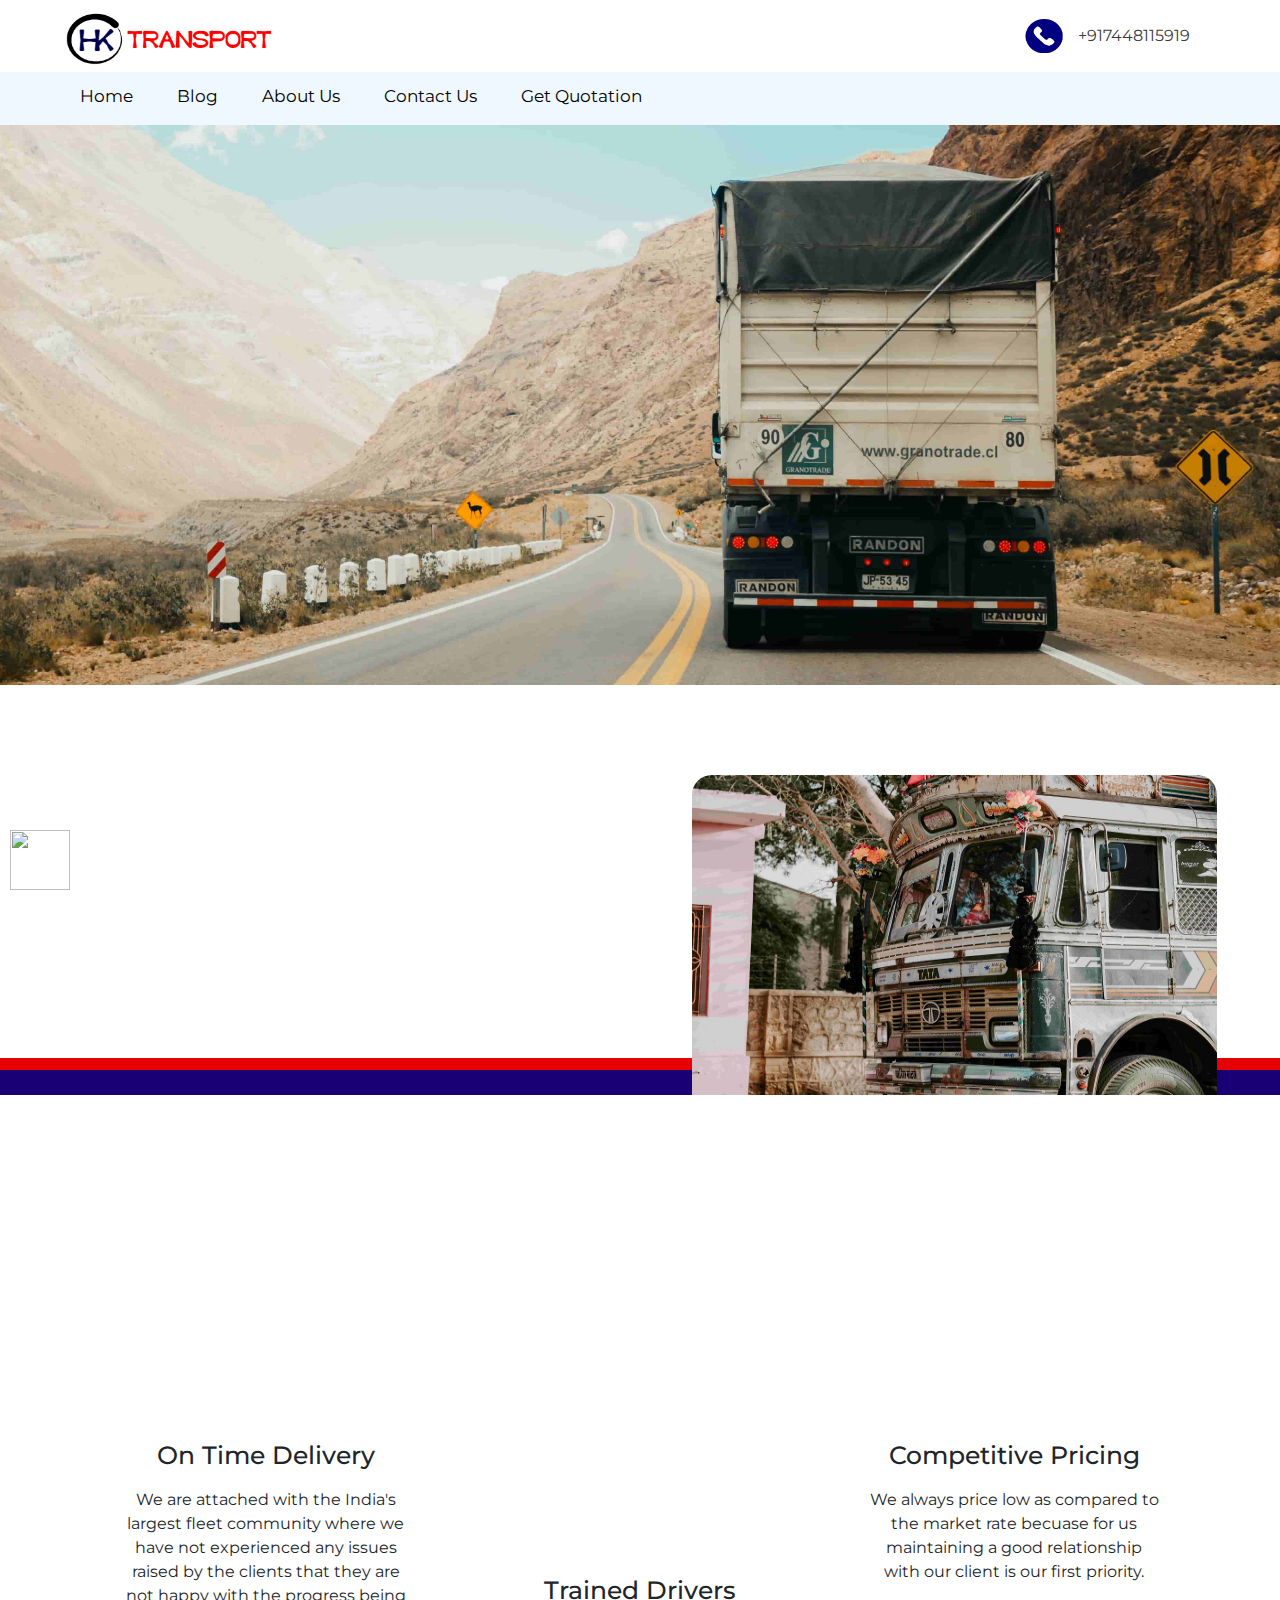
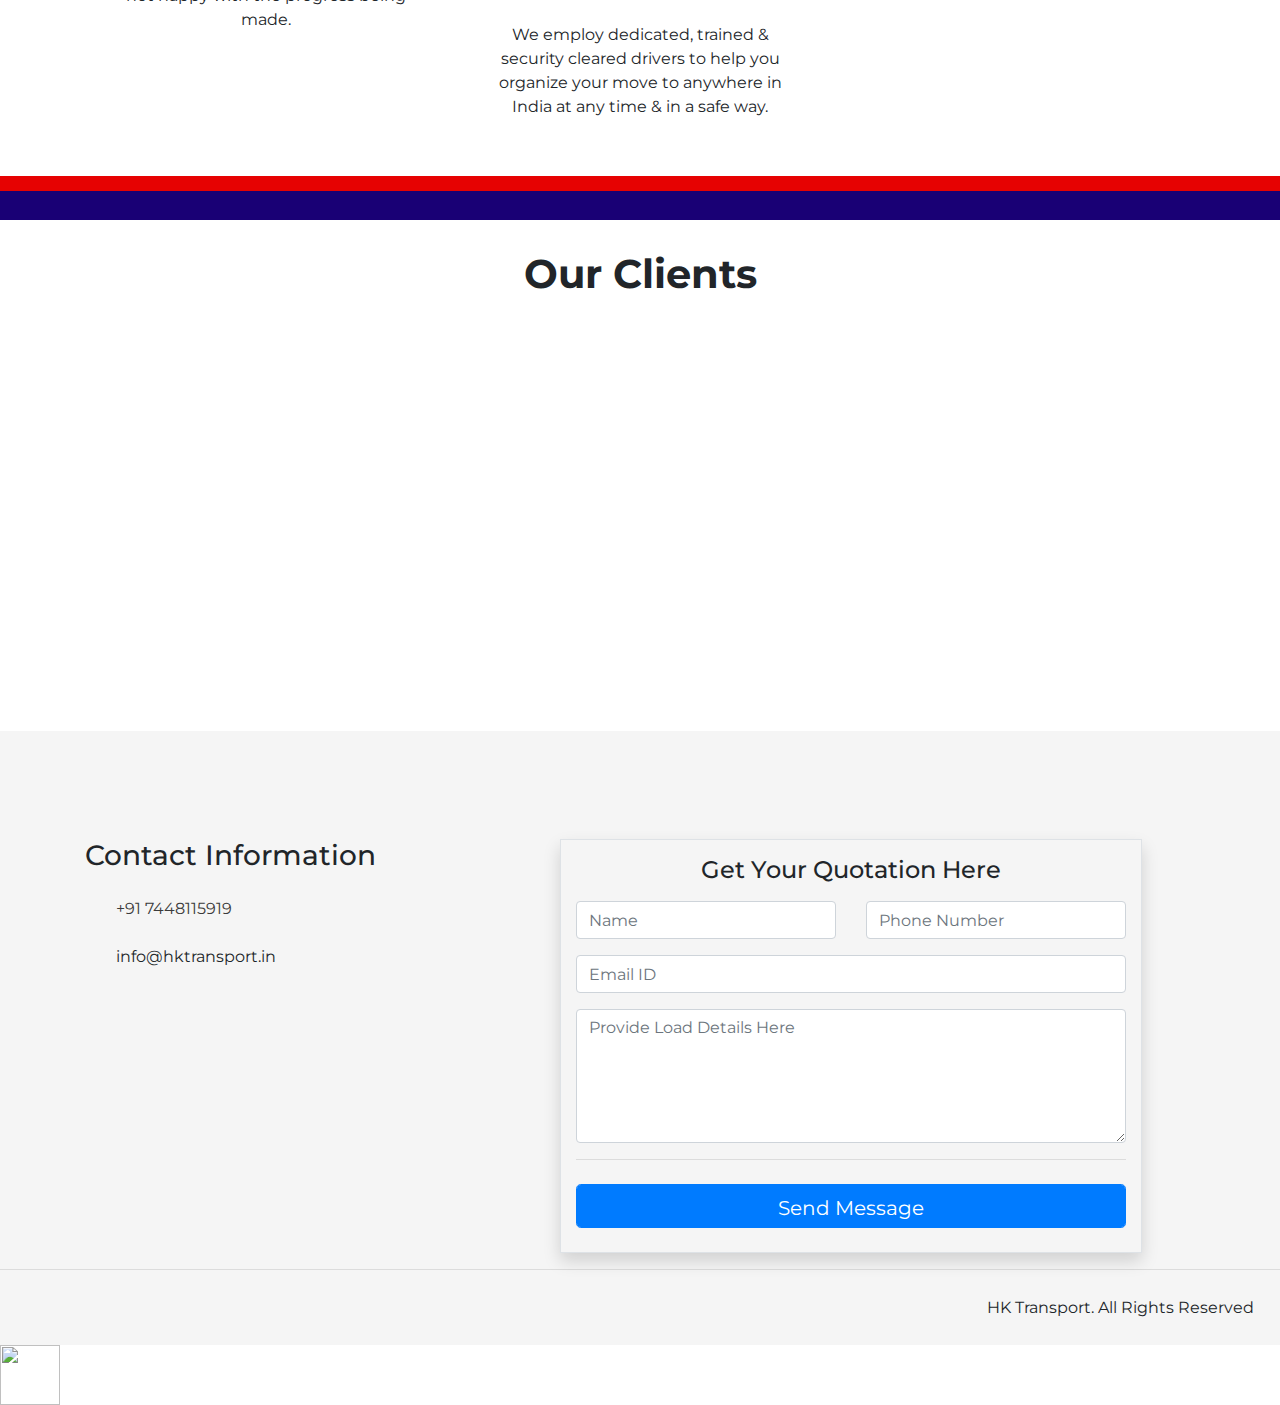
==== index.html @ 0db489b5 "scrollbar added with other changes" ====
<!DOCTYPE html>
<html lang="en">
<head>
<link rel="apple-touch-icon" sizes="180x180" href="/Images/favicon/apple-touch-icon.png">
<link rel="icon" type="image/png" sizes="32x32" href="/Images/favicon/favicon-32x32.png">
<link rel="icon" type="image/png" sizes="16x16" href="/Images/favicon/favicon-16x16.png">
<link rel="manifest" href="/Images/favicon/site.webmanifest">
<link rel="shortcut icon" href="/Images/favicon/favicon.ico">
<meta name="msapplication-TileColor" content="#da532c">
<meta name="msapplication-config" content="/Images/favicon/browserconfig.xml">
<meta name="theme-color" content="#ffffff">

    <meta charset="UTF-8">
    <meta name="viewport" content="width=device-width, initial-scale=1.0">
    <meta http-equiv="X-UA-Compatible" content="ie=edge">
    <meta name="description" content="HK Transport is providing Transport Services in Pune, Mumbai & Ratnagiri region, known for the Quality & Cost Effective service provider of India. We are attached with the largest fleet community helping both fleet owners & load providers enjoy greater benefits. We believe in customer satisfaction & our main motto is to create the safest & low-cost services possible for out clients.">
    <title>HK Transport</title>
    <link rel="stylesheet" href="https://stackpath.bootstrapcdn.com/bootstrap/4.3.1/css/bootstrap.min.css" integrity="sha384-ggOyR0iXCbMQv3Xipma34MD+dH/1fQ784/j6cY/iJTQUOhcWr7x9JvoRxT2MZw1T" crossorigin="anonymous">
    <link href="https://fonts.googleapis.com/css?family=Montserrat&display=swap" rel="stylesheet">
    <link rel="stylesheet" href="./CSS/style.css">
    <link rel="stylesheet" href="./CSS/query.css">
    <!-- loading Sign -->
    <!-- <link rel="stylesheet" href="./CSS/loader.css">
    <script src="https://cdnjs.cloudflare.com/ajax/libs/modernizr/2.8.2/modernizr.js"></script> -->

    <!-- animation -->
    <link rel="stylesheet" href="./CSS/animate.css" />
    <!-- contact icon -->
    <link rel="stylesheet" href="./CSS/all.min.css">
    <!-- Global site tag (gtag.js) - Google Analytics -->
<script async src="https://www.googletagmanager.com/gtag/js?id=UA-167092815-1"></script>
<script>
  window.dataLayer = window.dataLayer || [];
  function gtag(){dataLayer.push(arguments);}
  gtag('js', new Date());

  gtag('config', 'UA-167092815-1');
    gtag('config', 'AW-659554846');
</script>
</head>
<body >
        <!-- <div id="loader-wrapper">
                <div class="loader"></div>
        </div> -->
        
        <div class="heading d-flex justify-content-between">
            <div class="logo">
              <a href="./">
                  <img src="./Images/HK_Web.png" alt="Logo">
              </a>
            </div>
            <div class="call d-flex flex-row align-items-center">
              <div class=""><img src="./Images/Call_Logo.png" alt="Call"> </div>
              <div class=""><a style="color: #3b3b3b;" href="tel:7448115919">
                  <span>+917448115919</span>
                </a>
              </div>
             
               
            </div> 
          </div>
        <nav class="sticky-top">
          <div class="d-flex flex-column">
            <div class="mobile-nav justify-content-between">
              <img src="./Images/HK_Mob.png" alt="">
              <div class="align-self-center m-nav-call">
                  <i class="fas fa-phone-alt"></i> 
                <span class="ml-1 call"><a style="color: #3b3b3b;" href="tel:7448115919">
                    <span>7448115919</span>
                  </a></span>
              </div>
              <a class="nav-icon js--nav pointer pr-2 align-self-center"><i class="fas fa-bars"></i></a>
              
            </div>
            <div class="web-nav">
            <ul class="main-nav js--main-nav">
                  <li><a class="" href="./">Home</a></li>
                  <li><a class="" href="./transport-directory/">Blog</a></li>
                  <li><a class="" href="./aboutus/">About Us</a></li>
                  <li><a class="js--scroll-to-cont" href="#">Contact Us</a></li>
                  <li><a class="js--scroll-to-cont" href="#">Get Quotation</a></li>
                </ul>
              </div>
    
            
          </div>
        </nav>
        
        
          
        
        <div class="cover" style="background-image: url('./Images/Truck.jpg');">
            <div class="content ">
               <div class="box1 js--box1"><img  id="blue" src="./Images/Blue_Image.png" alt="Hari Krishna" width="350" height="80" ></div>
        
                <div class="box2 js--box2 js--fixed-nav" ><img id="white" src="./Images/White_Image.png" alt="Transport" width="400" height="78" ></div>
              
            </div>
        </div>
       
        <div class="para1 container-fluid" >
            <div class=" row">
                <div class="col col-sm-5 js--para " id="para" >
                    <h1>Connected With Over 7000+ Fleet Owners</h1>
                    <p data-aos="fade-right"  data-aos-duration="1000" >HK Transport is working with the largest fleet community, serving about 500 cities across India. We place 200+ vehicles everyday & enabled around 50000 trips till date. Our network is highly optimised helping both fleet owners & load providers enjoy greater benefits.</p>
                </div>
                <div class="truck col ">
                <img src="./Images/Tata_Truck.jpg" alt="Transport">
                </div>
            </div>
        </div>
       
        <div class="adv">
            <div class="tag container js--tag" >
                <h1>Why You Should Choose Us ?</h1>
                <hr >
                <p>We are known for the cost effective transport service provider in India. With our "No Excuse In Business" motto, you will get the best service at a reasonable price for sure. With thousands of shifting done on yearly basis, we transport all types of goods such as Cement, Steel, ODC Machines, Packaged consumer boxes etc. We treat client's assets like our own & act with the company's long-term success in mind. Having our establishment since long time, we have gained a high reputation amongst various multinational companies as well as domestic companies in India.
                </p>
            </div>
        
        <div class='ico container-fluid'>
                <div id="block" class="d-flex justify-content-between row">
                    <div class="col col-md-4" id='ico1'>
                        <img src="./Images/Delivery.png" alt="Icon" id="js--ico1">
                        <h3>On Time Delivery</h3>
                        <p>We are attached with the India's largest fleet community where we have not experienced any issues raised by the clients that they are not happy with the progress being made.</p>
                    </div>
                    <div class="col col-md-3" id='ico2' >
                        <img  src="./Images/Drivers.png" alt="Icon" id="js--ico2">
                        <h3>Trained Drivers</h3>
                        <p>We employ dedicated, trained & security cleared drivers to help you organize your move to anywhere in India at any time & in a safe way.</p>    
                    </div>
                    <div class="col col-md-4" id='ico3' >
                        <img src="./Images/Price.png" alt="Icon" id="js--ico3">
                        <h3>Competitive Pricing</h3>
                        <p>We always price low as compared to the market rate becuase for us maintaining a good relationship with our client is our first priority.</p>
                    </div>      
                </div>
            </div>
        </div>
       
        <div class="container client">
          
            <h1 class=" d-flex justify-content-center font-weight-bold">Our Clients</h1>
            <div class="partners js--partners">
                <div class="d-flex justify-content-between ">
                    <img id="rel" src="./Images/Partners/Reliance_Logo.png" alt=""> 
                    <img id="baj" src="./Images/Partners/Bajaj_Logo.png" alt="" class="mt-5">
                    <img id="amu" src="./Images/Partners/Amul_Logo.png" alt="">
                </div>
                <div class="d-flex justify-content-around ml-5 mr-5">
                    <img id="god" src="./Images/Partners/Godrej_Logo.png" alt="" class="mt-3">
                    <img id="par" src="./Images/Partners/Parle_G.png" alt="" class="mb-3">
                </div>
                <div class="d-flex justify-content-between mt-3">
                    <img id="nir" src="./Images/Partners/Nirma.png" alt="">
                    <img id="ess" src="./Images/Partners/Essar_Logo.png" alt="">
                    <img id="lnt" src="./Images/Partners/L_n_T_Logo.png" alt="">
                </div>
            </div>
        </div>
       
      <div class= "contact mt-5">
        <div class="container">
          <div class=" d-flex row justify-content-between">
            <div class="col-md-4 mt-5 js--cont">
                <h3 >Contact Information</h3>
                
                <div class="mt-4 d-flex">
                    <i class="fas fa-phone-alt "></i> 
                  <span class="ml-3 col flex-grow-1 call" id="cont-no">
                      <a style="color: #3b3b3b;" href="tel:+917448115919">
                          <span>+91 7448115919</span>
                        </a>
                  </span>
                </div>
                
                <div class="mt-4 d-flex">
                    <i class="fas fa-envelope "></i>
                    <span class="ml-3 col flex-grow-1" id="cont-email">info@hktransport.in</span>
                </div>
                <div class="mt-5 px-5 py-3 js--contact" style="border:2px solid black; font-weight: bold;">
                  We Provide Services From Mumbai, Pune & Ratnagiri To All Over India
                </div>
              </div>
         
              <div class="col-md-7 " id="form">
            <div class="pt-3 col-md-11 order-md-1 mr-2 mt-5 border shadow">
                <h4 class="mb-3 text-center" id="quot">Get Your Quotation Here</h4>
                <form name="submit-to-google-sheet" id="test-form" class="needs-validation" novalidate>
                  <div class="row">
                    
                    <div class="col-md-6 mb-3">
                      <input type="text" class="form-control" id="name" name="Name" placeholder="Name" value="" required>
                      <div class="invalid-feedback">
                        Valid name is required.
                      </div>
                    </div>
                    <div class="col-md-6 mb-3">
                        <input type="text" class="form-control" id="phone" name="Phone" placeholder="Phone Number" value="" required>
                        <div class="invalid-feedback">
                          Valid Number is required.
                        </div>
                      </div>
                    </div>
                 
                  <div class="mb-3">
                    <input type="email" class="form-control" id="email" name="Email" placeholder="Email ID" required>
                    <div class="invalid-feedback">
                      Please enter a valid email address for shipping updates.
                    </div>
                  </div>
                  <div class="mb-3">
                      <textarea class="form-control" id="message" rows="5" name="Message" placeholder="Provide Load Details Here" required></textarea>
                  </div>
             
                   <hr class="mb-4">
                  <button class="btn btn-primary btn-lg btn-block mb-4 form-control submit" id="submit-form" type="submit">Send Message</button>
                </form>
                <div style="display:none;" class="form-msg success" id="thankyou_message">
                  <h2 style="font-size:1em;text-align:center">
                      <em>Thanks</em> for contacting us!
                      We will get back to you soon!
                  </h2>
              </div>
              </div>
              </div>
            </div>
          </div>
          <hr style="margin-bottom: 0;">
        <div class="cc d-flex justify-content-end">
          <div><i class="far fa-copyright"></i></div>
          <div> HK Transport. All Rights Reserved</div>
        </div>
     </div>
       

          <div class="sticky-top sidenav js--m-nav">
            <div class="row"> 
            <ul class="main-nav m-nav js--main-nav flex-grow-1">
                <li><a class="" href="./">Home</a></li>
                <li><a class="" href="./transport-directory/">Blog</a></li>
                <li><a class="" href="./aboutus/">About Us</a></li>
                <li><a class="js--scroll-to-cont" href="#">Contact Us</a></li>
                <li><a class="js--scroll-to-mcont" href="#">Get Quotation</a></li>
               </ul>
              </div> 
              <div class="m-cont">
                
                <div class="mt-2 d-flex">
                    <i class="fas fa-phone-alt ml-3 "></i> 
                  <p class="col flex-grow-1 call">
                    <a style="color: #3b3b3b;" href="tel:7448115919">
                      7448 115919
                    </a></p>
                </div>
                
                <div class="mt-2 d-flex">
                    <i class="fas fa-envelope ml-3"></i>
                    <p class="col flex-grow-1" >info@hktransport.in</p>
                </div>
               
              </div>
              
          </div>
          <!-- whatsapp and call floating buttons  -->
          <div class="mobile-call" style="display: flex;">
            <a href="tel:7448115919">
              <img
                class="js--call"
                src="../Images/mobile/call.png"
                width="60px"
                height="60px"
                alt=""
                srcset=""
              />
            </a>
          </div>
          <div class="mobile-whatsapp">
            <a href="https://wa.me/917448115919">
              <img
                class="js--whatsapp"
                src="../Images/mobile/whatsapp.png"
                width="60px"
                height="60px"
                alt=""
                srcset=""
              />
            </a>
          </div>
        
<script src="./JS/jquery-3.4.1.min.js"></script> 
<script src="https://cdnjs.cloudflare.com/ajax/libs/popper.js/1.14.7/umd/popper.min.js" integrity="sha384-UO2eT0CpHqdSJQ6hJty5KVphtPhzWj9WO1clHTMGa3JDZwrnQq4sF86dIHNDz0W1" crossorigin="anonymous"></script>
<script src="https://stackpath.bootstrapcdn.com/bootstrap/4.3.1/js/bootstrap.min.js" integrity="sha384-JjSmVgyd0p3pXB1rRibZUAYoIIy6OrQ6VrjIEaFf/nJGzIxFDsf4x0xIM+B07jRM" crossorigin="anonymous"></script>
<script src="JS/jquery.waypoints.min.js"></script>
<script src="JS/jquery.serialize-object.min.js"></script>
<script src="JS/main.js"></script>
</html>
---- CSS/style.css ----
/*********************
    HTML
***********************/

body {
  overflow-x: hidden;
}
body {
  font-family: "Montserrat", sans-serif;
}

/*********************
    Heading
***********************/

.heading {
  padding-top: 0.5%;
  padding-bottom: 0.5%;
}
.logo {
  padding-left: 5%;
}
.logo img {
  /* height: 45px;
    width: 400px; */
  height: 55px;
  width: 210px;
  margin-top: 2%;
}
.call {
  padding-right: 7%;
}
.call img {
  height: 40px;
  width: 68px;
}
.call a {
  font-size: 16px;
  text-decoration: none;
  -webkit-tap-highlight-color: transparent;
}
.m-head,
.m-head a {
  display: none;
}
/*********************
    Navigation
***********************/

/* Main Navigation*/

nav img {
  height: 0px;
  width: 0px;
  visibility: hidden;
}
.mobile-nav,
.sidenav {
  display: none;
}
.main-nav {
  float: left;
  list-style: none;
  margin-top: 12px;
}
.main-nav li {
  display: inline-block;
  margin-left: 40px;
}
.main-nav li a:link,
.main-nav li a:visited {
  padding: 8px 0;
  color: black;
  text-decoration: none;
  font-size: 17px;
}
.main-nav li a:hover,
.main-nav li a:active {
  border-bottom: 2px solid orange;
}

nav {
  padding: 0px 0;
  background-color: aliceblue;
  /* changes */
  /* position: absolute;
    top: 66px;
    right: 0;
    left: 0;
    z-index: 1030;
    /* background-color: rgba(223, 156, 156, 0.075); */
  /* background: linear-gradient( rgba(255, 255, 255, 1)40%, rgba(255, 255, 255, 0.6) 70%, rgba(255, 255, 255, 0.04) 90%, rgba(255, 254, 254,0.04) 90%); */
}
nav .div {
  position: relative;
}
/* changes for nav */
.fixed-theme {
  top: 0;
  background-color: aliceblue;
  position: fixed;
}

.nav-icon {
  float: right;
  margin-right: 10px;
  cursor: pointer;
}

/* .navbar{
    margin-top: 10px;
    height: 60px;
    font-size: 16px;
    background-color: aliceblue;
    
}
.collapse{
    padding-left:2.3%; 
}
.nav-item{
    margin-left: 20px;
} */

/*********************
    Cover Page
***********************/
.cover {
  background-position: 100% 82%;
  background-size: cover;
}
.content {
  height: 560px;
  width: 100%;
  font-size: 0;
  line-height: 0;

  display: block;
}
.content div {
  display: block;
}
.box1 {
  padding-left: 10%;
  padding-top: 4%;
  z-index: 0;
}
.box2 {
  padding-left: 15%;
}
#blue {
  vertical-align: top;
}
#white {
  vertical-align: top;
}

/*********************
    Mid-page
***********************/
.para1 {
  background-color: floralwhite;
  background: -webkit-gradient(
    linear,
    left top,
    left bottom,
    color-stop(91%, white),
    color-stop(85%, #e60202),
    color-stop(94%, #e60202),
    color-stop(94%, rgb(25, 0, 117))
  );
  background: linear-gradient(
    180deg,
    white 91%,
    #e60202 85%,
    #e60202 94%,
    rgb(25, 0, 117) 94%
  );
}
#para {
  padding-top: 70px;
  padding-left: 9%;
}
#para h1 {
  font-size: 32px;
}
#para p {
  padding-top: 15px;
  font-size: 16px;
}
.truck {
  padding-top: 7%;
  /* padding-right: 10%; */
}
.truck img {
  height: 320px;
  width: 525px;
  border-radius: 20px 20px 0 0;
  margin-left: 20%;
}

/*********************
    Icons
***********************/
.adv {
  text-align: center;
  padding-top: 3%;
  background: -webkit-gradient(
    linear,
    left top,
    left bottom,
    color-stop(94%, white),
    color-stop(90%, #e60202),
    color-stop(96%, #e60202),
    color-stop(94%, rgb(25, 0, 117))
  );
  background: linear-gradient(
    180deg,
    white 94%,
    #e60202 90%,
    #e60202 96%,
    rgb(25, 0, 117) 94%
  );
}
.tag h1 {
  padding-bottom: 5px;
  font-weight: bold;
}
.tag p {
  padding: 0 30px;
  padding-top: 5px;
}
.tag hr {
  width: 100px;
  color: blue;
  border-top: 10px solid rgb(25, 0, 117);
  border-radius: 20px 20px 20px 20px;
}
.ico {
  padding-top: 30px;
  padding-bottom: 85px;
}
#ico1 {
  padding-left: 120px;
}
#ico3 {
  padding-right: 120px;
}
.ico h3 {
  padding-top: 16px;
  font-size: 25px;
}
.ico p {
  padding-top: 10px;
}

/*********************
    Clients
***********************/
.client h1 {
  margin-top: 30px;
}
#rel {
  height: 160px;
  width: 160px;
}
#baj {
  height: 50px;
  width: 190px;
  /* margin-top: 50px; */
}
#amu {
  height: 85px;
  width: 150px;
  margin-top: 45px;
}
#god {
  height: 65px;
  width: 150px;
  /* margin-left: 250px; */
}
#par {
  height: 85px;
  width: 165px;
  /* margin-right: 250px;
    margin-bottom: 50px; */
}
#nir {
  height: 65px;
  width: 165px;
}
#ess {
  height: 85px;
  width: 165px;
}
#lnt {
  height: 100px;
  width: 100px;
  margin-right: 20px;
}

/*********************
    Contact
***********************/
.contact {
  padding: 60px 0 0;
  background-color: whitesmoke;
}
.fas {
  margin-top: 6px;
}

.form-msg {
  width: 70%;
  margin: 0 auto;
  padding: 10px;
  border-radius: 3px;
  margin-bottom: 20px;
  color: black;
}
.success {
  background-color: rgba(38, 191, 68, 0.8);
}
.error {
  background-color: rgba(209, 46, 46, 0.8);
}
.cc {
  padding: 2%;
}
.cc div i {
  margin-right: 5px;
}
/*********************
    About Us Page
***********************/
.about-main {
  text-align: center;
  padding-top: 3%;
  background: -webkit-gradient(
    linear,
    left top,
    right top,
    from(rgb(255, 100, 100)),
    to(rgb(255, 255, 128))
  );
  background: linear-gradient(to right, rgb(255, 100, 100), rgb(255, 255, 128));
}

.about-main p {
  padding-top: 10px;
  font-size: 19px;
}
.vis {
  background-image: -webkit-gradient(
      linear,
      left top,
      left bottom,
      from(rgba(0, 0, 0, 0.6)),
      to(rgba(0, 0, 0, 0.7))
    ),
    url(../Images/Vision.jpg);
  background-image: linear-gradient(rgba(0, 0, 0, 0.6), rgba(0, 0, 0, 0.7)),
    url(../Images/Vision.jpg);
}
.mis {
  background-image: -webkit-gradient(
      linear,
      left top,
      left bottom,
      from(rgba(0, 0, 0, 0.6)),
      to(rgba(0, 0, 0, 0.7))
    ),
    url(../Images/Mission1.jpg);
  background-image: linear-gradient(rgba(0, 0, 0, 0.6), rgba(0, 0, 0, 0.7)),
    url(../Images/Mission1.jpg);
}

.mis,
.vis {
  background-position: center center;
  background-attachment: fixed;
  color: white;
}
.mis hr,
.vis hr {
  width: 40%;
  border-top: 2px solid rgb(255, 255, 255);
}
.vis p,
.mis p {
  font-size: 21px;
}
.vis div,
.mis div {
  height: 560px;
  width: 100%;
  display: block;
  padding-top: 80px;
}
/* bottom icons call and whatsapp */
.mobile-call {
  position: fixed;
  z-index: 1151;
  bottom: 10px;
  left: 10px;
  right: 10px;
  display: flex;
  justify-content: space-between;
}

/*********************
    Thank You Page
***********************/

.thank-main {
  text-align: center;
  padding-top: 3%;
  background: -webkit-gradient(to bottom, rgb(0, 196, 204), #f5f5f5);
  background: linear-gradient(to bottom, rgb(0, 196, 204), #f5f5f5);
}
.thank-title {
  color: rgb(0, 69, 71);
}
.thank-main p {
  color: rgb(0, 69, 71);
  padding-top: 10px;
  font-size: 19px;
}

/*********************
    Animation
***********************/

.js--call,
.js--whatsapp {
  -webkit-animation-duration: 1s;
  animation-duration: 1s;
}

.js--box1,
.js--box2,
.js--contact,
.js--para,
.js--tag,
.js--partners {
  opacity: 0;
  -webkit-animation-duration: 1s;
  animation-duration: 1s;
}
.js--box1.animated,
.js--box2.animated,
.js--contact.animated,
.js--para.animated,
.js--tag.animated,
.js--partners.animated {
  opacity: 1;
}
#js--ico1,
#js--ico2,
#js--ico3 {
  opacity: 0;
  -webkit-animation-duration: 0.5s;
  animation-duration: 0.5s;
}
#js--ico1.animated,
#js--ico2.animated,
#js--ico3.animated {
  opacity: 1;
}
.js--m-nav {
  opacity: 0;
}
.js--m-nav.animated {
  opacity: 1;
  -webkit-animation-duration: 0.5s;
  animation-duration: 0.5s;
  display: block;
}
---- CSS/query.css ----
/* big tablet to 1200px: (width smaller than row)*/
@media only screen  and (max-width:1200px){
    #blue{
        width: 300px;
        height: 70px;
    }
    #white{
        width: 350px;
        height: 70px;
    }
    #para{
        padding-left: 5%;
    }
    #para h1{
        font-size: 28px;
    }
    #para p,.tag p,.ico p,.vision p{
        font-size: 16px;
    }
    .truck img{
        height: 280px;
        width: 495px;
        margin-left: 13%;
    }
    .tag h1,.vision h1{
        font-size: 36px;
    }
    .tag hr{
        width: 80px;
        border-top: 8px solid rgb(25, 0, 117);
    }
    .ico h3,.contact h3{
        font-size: 22px;
    }
    #js--ico1,#js--ico2,#js--ico3{
        height: 130px;
        width:200px;
    }
    .client h1{
        font-size: 36px;
    }
    .js--contact,.contact span{
        font-size: 14px;
    }
    #quot{
        font-size: 20px;
    }
}

/* Small tablet to big tablets: 768px to 1023px */
@media only screen  and (max-width:1023px){
    .content{
        height: 500px;
    }
    
    #para{
        padding: 2% 2%;
    }
    #para h1{
        font-size: 24px;
    }
    #para p,.tag p,.ico p,.vision p{
        font-size: 16px;
    }
    .truck{
        padding-top: 15%;
    }
    .truck img{
        height: 230px;
        width: 410px;
        margin:0 ;
    }
    .tag h1,.vision h1{
        font-size: 30px;
    }
    .tag hr{
        width: 60px;
        border-top: 6px solid rgb(25, 0, 117);
    }
    .ico h3,.contact h3{
        font-size: 20px;
    }
    #ico1{
        padding-left: 50px;
    }
    #ico3{
        padding-right: 50px;
    }
    /*********************
        Clients
    ***********************/
    #rel{
        height:100px;
        width: 100px;
    }
    #baj{
        height: 30px;
        width: 130px;
        /* margin-top: 50px; */
    }
    #amu{
        height: 55px;
        width: 120px;
        margin-top: 30px;
    }
    #god{
        height: 45px;
        width: 110px;
        margin-top: 10px;
        margin-right: 20px;
        /* margin-left: 250px; */
    }
    #par{
        height: 50px;
        width: 115px;
        margin-top: 25px;
        /* margin-right: 250px;
        margin-bottom: 50px; */
    }
    #nir{
        height: 45px;
        width: 105px;
    }
    #ess{
        height: 45px;
        width: 105px;
        margin-right: 20px;
    }
    #lnt{
        height: 50px;
        width: 50px;
        margin-right: 50px;
    }

    .client h1{
        font-size: 30px;
    }

    .js--contact,.contact span{
        font-size: 13px;
    }
    #quot{
        font-size: 15px;
    }
    #cont-email{
        margin-top:5px;
    }

}
@media only screen  and (max-width:783px){

    .heading{
        display: flex;
    }
}

/* Small phones to small tablets: 481px to 767px */
@media only screen  and (max-width:767px){
    
    .heading .logo,.heading .call img,
    .heading .call div,.web-nav{
        display: none;
    }
    .heading{
        padding: 0;
    }
    
    .mobile-nav{
        /* display: block; */
        display:flex;
        padding: 2px 0;
        color: black;
        text-decoration: none;
    }
    .m-nav-call{
        display: flex;
    }
   .sidenav{
    height: 100%;
    width: 250px;
    position: fixed;
    z-index: 1002;
    top: 50px;
    right: 0;
    background-color: rgb(255, 255, 255);
    overflow-x: hidden;
    -webkit-transition: 0s;
    transition: 0s;
    
    border-left:  1.5px solid rgb(97, 97, 97); 
    }
     /* 
    .m-nav ul{
        background: white;
        margin: 0;
    } */
    nav{
        background-color: white;
        padding: 5px 0;
    }
    
    .main-nav{
        /* float: right;
        margin-right: 40%; */
        padding: 0;
    
    }
    .main-nav li{
        display: block;
        width: 100%;
        padding: 2px 0;
    }
    .main-nav li a:link,
    .main-nav li a:visited{
        display: block;
        border: 0px;
    }
    nav img{
        /* height: 40px;
        width: 270px; */
        height: 36px;
        width: 36px;
        visibility: visible;
        margin-left: 2%;
    }
    .nav-icon{
        display: inline-block;
        padding-left: 10px;
    }
    .m-cont{
        font-size: small;
        color: black;
        text-decoration: none;
    }
    .m-count div span a p{
        margin-top: 3px;
    }
    .content{
        height: 400px;
        padding-top: 10%;
    }

    #blue{
        width: 220px;
        height: 55px;
    }
    #white{
        width: 280px;
        height: 55px;
    }
    #para{
            padding: 40px 20px 0;
        
    }
    #para h1{
        font-size: 32px;
        line-height: 1.3em;
    }
    
    .truck{
        display: flex;
    justify-content: center !important;
    }
    .truck img{
        height: 230px;
        width: 410px;
        margin:0;
    }

    .tag hr{
        width: 60%;
        border-top: 2px solid rgb(25, 0, 117);
    }

    #ico1,#ico2,#ico3{
        padding:0 80px;
    }
    #cont-no{
        margin-top:5px;
    }
    .vis p,.mis p{
        font-size: 16px;
    }

}

/* Small phones from : 0 to 480px */
@media only screen  and (max-width:480px){
    
   nav{
       margin: 0;
   }
   
    .truck img{
        height: 190px;
    width: 290px;
        margin:0;
        font-size: 0;
    }
    .content{
            height: 400px;
            /* changes */
            /* margin-top: 2rem; */
    }
    #blue{
        width: 150px;
        height: 36px;
    }
    #white{
        width: 190px;
        height: 36px;
    }
    #para h1{
        font-size: 32px;
        line-height: 1.3em;
    }
    
    #para p,.tag p,.vision p{
        font-size: 16px;
    font-weight: 400;
    line-height: 1.5em;
    }
    .adv{
        background: -webkit-gradient(linear, left top, left bottom, color-stop(97%, white), color-stop(97%, #e60202),color-stop(98%, #e60202), color-stop(94%, rgb(25, 0, 117)));
        background: linear-gradient(180deg, white 97%, #e60202 97%,#e60202 98%, rgb(25, 0, 117) 94%);
    }
   
    .tag h1{
        /* padding-top: 10px;
        padding-bottom: 0px; */
        font-size: 24px;
        line-height: 1.2;
       padding: 10px 50px 0;
    }
    .tag p{
        padding-top: 0px;
        padding: 0 15px;
    }
    
    .ico h3{
        font-size: 21px;
        line-height: 1.35;
        font-weight: 400;
    }
    #ico1,#ico2,#ico3{
        padding:0 0;
    }
    #js--ico1,#js--ico2,#js--ico3{
        height: 121px;
        width:185px;
    }
    /*********************
        Clients
    ***********************/
    .client h1{
        font-size: 25px;
    }
    #rel{
        height:65px;
        width: 65px;
        margin-top: 25px;
    }
    #baj{
        height: 20px;
        width: 75px;
        margin-bottom: 0px;
    }
    #amu{
        height: 35px;
        width: 65px;
        margin-top: 40px;
    }
    #god{
        height: 30px;
        width: 65px;
        margin-top: 10px;
        /* margin-right: 30px; */
    }
    #par{
        height: 35px;
        width: 65px;
        margin-top: 12px;
        /* margin-right: 250px;
        margin-bottom: 50px; */
    }
    #nir{
        height: 33px;
        width: 60px;
    }
    #ess{
        height: 35px;
        width: 60px;
        margin-top: 1px;
        margin-right: 0px;
    }
    #lnt{
        height: 35px;
        width: 35px;
        margin-right: 15px;
        margin-top: 5px;
    }
    
    .contact h3{
        font-size: 25px;
        line-height: 1.35;
        font-weight: 400;
    }
    .js--contact,.contact span,.contact i{
        font-size: 15px;
    }
    .contact i{
        padding-top: 2px;
    }
    #quot{
        font-size: 14px;
    }
    .contact{
     padding: 0px 0;
    }  

     .vis h1,.mis h1{
        font-size: 38px;
    }
    .cc{
        font-size: 14px;
    }
}
---- CSS/loader.css ----
/* loading screen */
#loader-wrapper {
    position: fixed;
    top: 0;
    width: 100%;
    height: 100%;
    z-index: 1001;
    background: url(../Images/Loader.gif) center no-repeat #fff;
    background-size: 24%;
}

nav {
    visibility: hidden;
}
.loaded .loader {
    opacity: 0;
    -webkit-transition: all 0.3s ease-out; 
            transition: all 0.3s ease-out;
}
.loaded #loader-wrapper {
    visibility: hidden;
}
.loaded nav {
    visibility: visible;
}

/* loading screen */
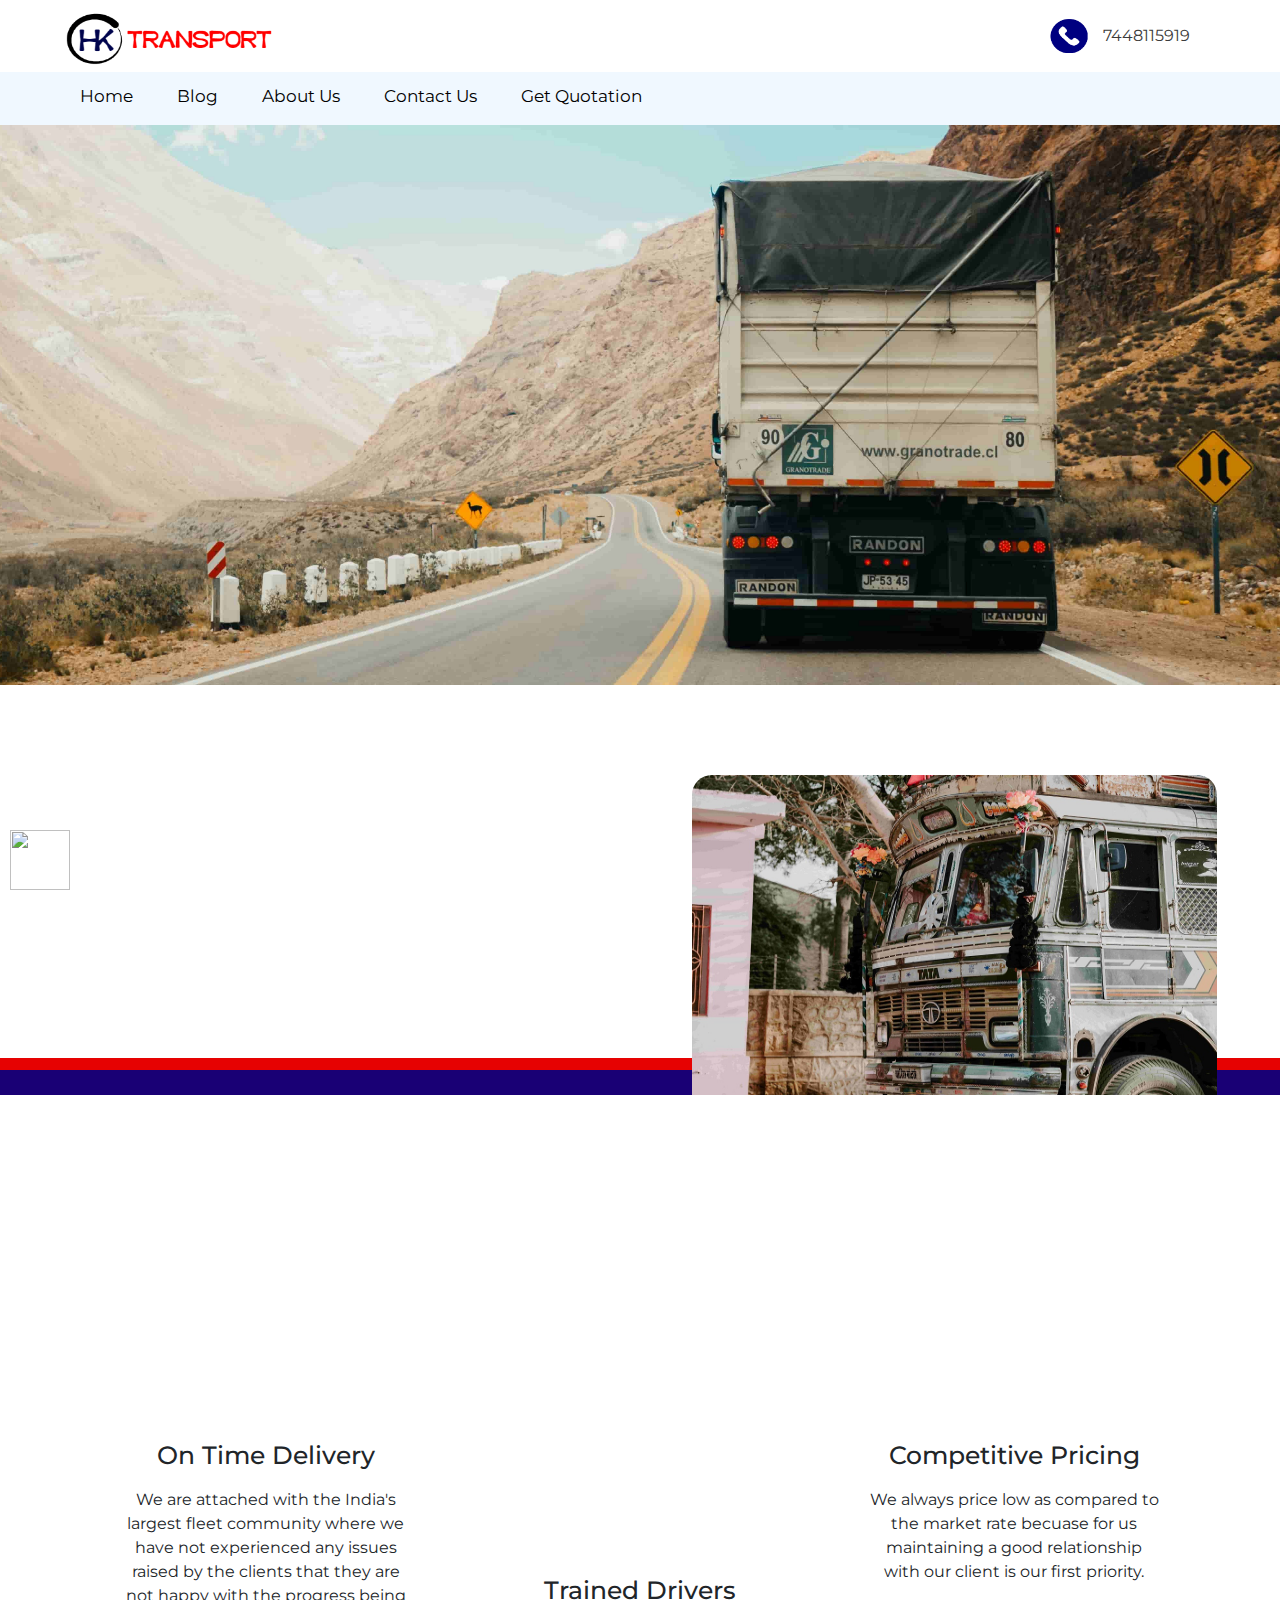
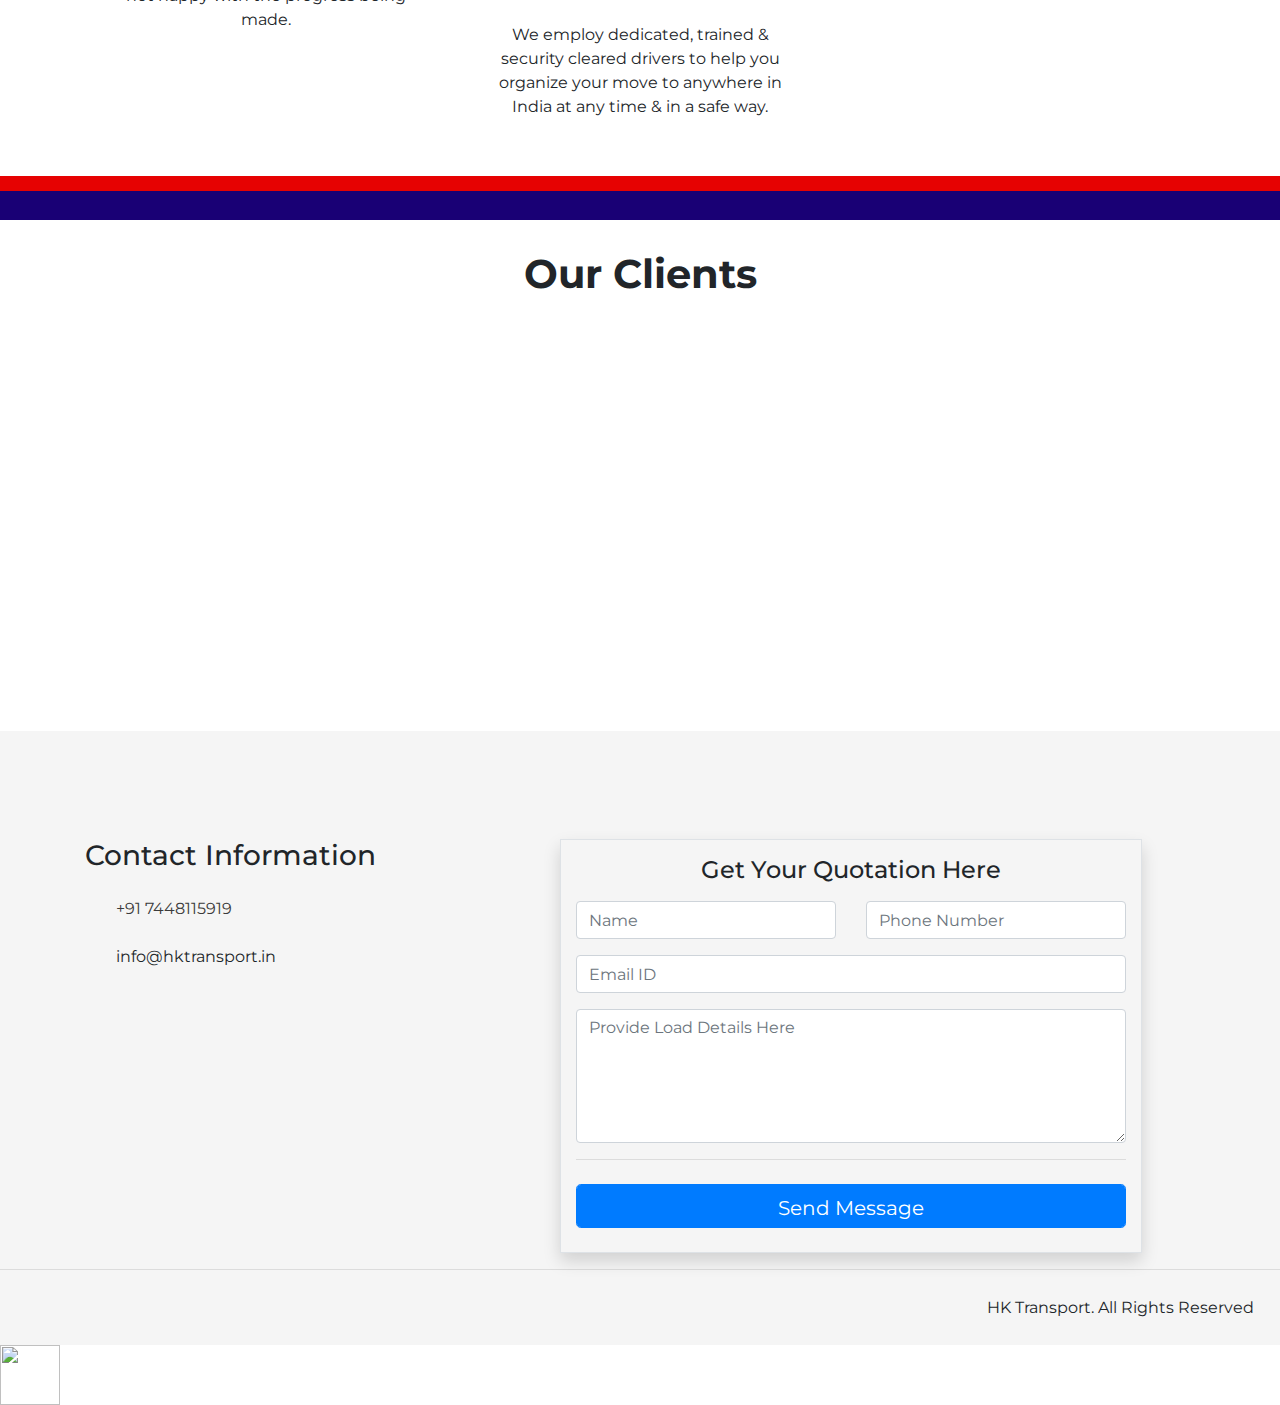
==== commit 05ac94f3: "added title to main page" ====
--- a/index.html
+++ b/index.html
@@ -13,8 +13,12 @@
     <meta charset="UTF-8">
     <meta name="viewport" content="width=device-width, initial-scale=1.0">
     <meta http-equiv="X-UA-Compatible" content="ie=edge">
+    <meta
+    name="Title"
+    content="HK Transport® | Pune Transport Services"
+  />
     <meta name="description" content="HK Transport is providing Transport Services in Pune, Mumbai & Ratnagiri region, known for the Quality & Cost Effective service provider of India. We are attached with the largest fleet community helping both fleet owners & load providers enjoy greater benefits. We believe in customer satisfaction & our main motto is to create the safest & low-cost services possible for out clients.">
-    <title>HK Transport</title>
+    <title>HK Transport® | Pune Transport Services</title>
     <link rel="stylesheet" href="https://stackpath.bootstrapcdn.com/bootstrap/4.3.1/css/bootstrap.min.css" integrity="sha384-ggOyR0iXCbMQv3Xipma34MD+dH/1fQ784/j6cY/iJTQUOhcWr7x9JvoRxT2MZw1T" crossorigin="anonymous">
     <link href="https://fonts.googleapis.com/css?family=Montserrat&display=swap" rel="stylesheet">
     <link rel="stylesheet" href="./CSS/style.css">
@@ -52,7 +56,7 @@
             <div class="call d-flex flex-row align-items-center">
               <div class=""><img src="./Images/Call_Logo.png" alt="Call"> </div>
               <div class=""><a style="color: #3b3b3b;" href="tel:7448115919">
-                  <span>+917448115919</span>
+                  <span>7448115919</span>
                 </a>
               </div>
              
@@ -78,7 +82,7 @@
                   <li><a class="" href="./transport-directory/">Blog</a></li>
                   <li><a class="" href="./aboutus/">About Us</a></li>
                   <li><a class="js--scroll-to-cont" href="#">Contact Us</a></li>
-                  <li><a class="js--scroll-to-cont" href="#">Get Quotation</a></li>
+                  <li><a href="./transporters-in-pune/">Get Quotation</a></li>
                 </ul>
               </div>
     
@@ -169,7 +173,7 @@
                 <div class="mt-4 d-flex">
                     <i class="fas fa-phone-alt "></i> 
                   <span class="ml-3 col flex-grow-1 call" id="cont-no">
-                      <a style="color: #3b3b3b;" href="tel:+917448115919">
+                      <a style="color: #3b3b3b;" href="tel:7448115919">
                           <span>+91 7448115919</span>
                         </a>
                   </span>
@@ -242,7 +246,7 @@
                 <li><a class="" href="./transport-directory/">Blog</a></li>
                 <li><a class="" href="./aboutus/">About Us</a></li>
                 <li><a class="js--scroll-to-cont" href="#">Contact Us</a></li>
-                <li><a class="js--scroll-to-mcont" href="#">Get Quotation</a></li>
+                <li><a href="./transporters-in-pune/">Get Quotation</a></li>
                </ul>
               </div> 
               <div class="m-cont">
